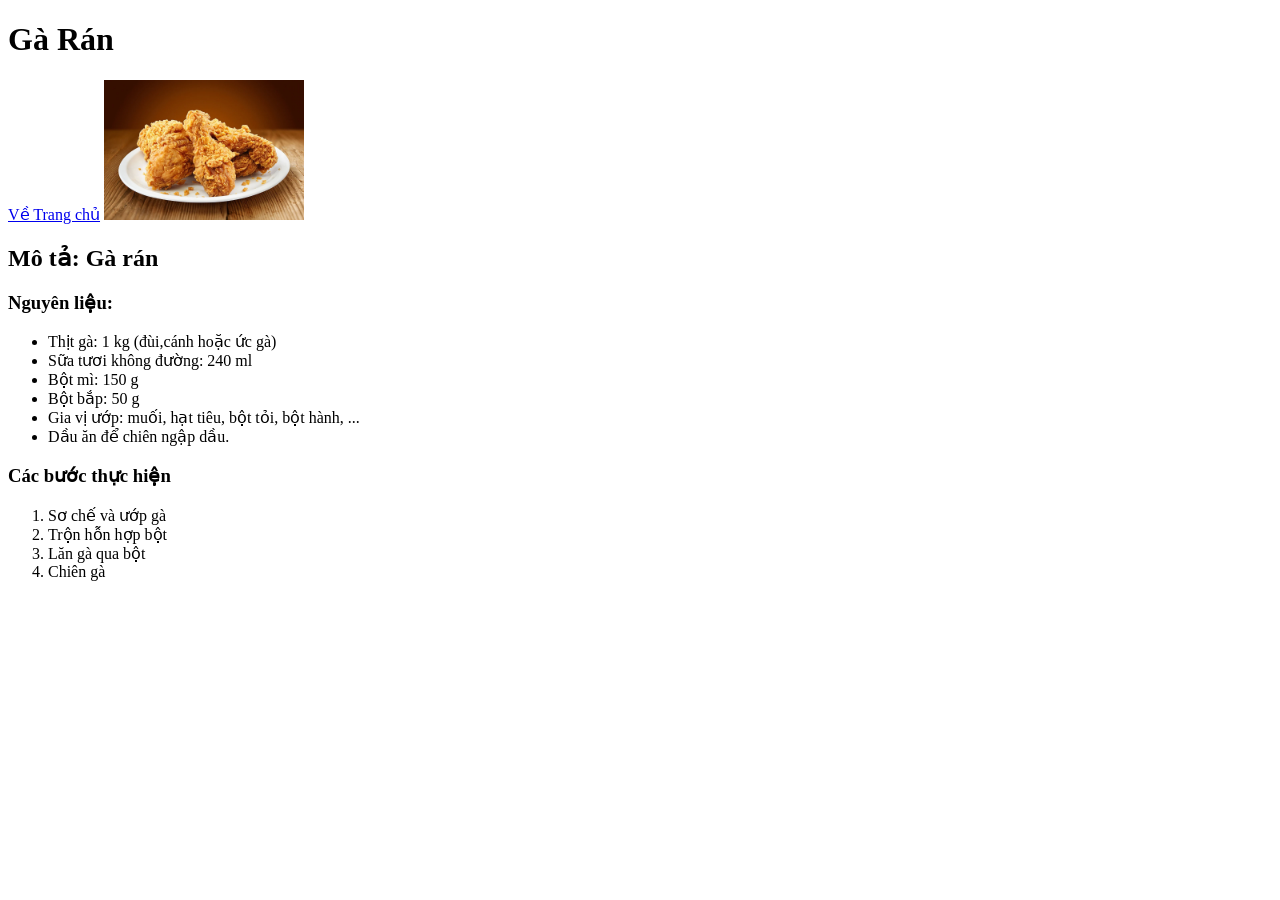
==== recipes/friedchicken.html @ a40608b0 "Complete recipes project" ====
<!DOCTYPE html>
<html lang="vi">
<head>
    <meta charset="UTF-8">
    <meta name="viewport" content="width=device-width, initial-scale=1.0">
    <title>Công thức chế biến</title>
</head>
<body> 
    <h1>Gà Rán</h1>
    <a href="../index.html">Về Trang chủ</a>
    <img src="friedchicken.jpg" alt="FriedChicken" width="200">
    
    <h2>Mô tả: Gà rán</h2>
    <h3>Nguyên liệu:</h3>
    <ul>
        <li>Thịt gà: 1 kg (đùi,cánh hoặc ức gà)</li>
        <li>Sữa tươi không đường: 240 ml</li>
        <li>Bột mì: 150 g</li>
        <li>Bột bắp: 50 g</li>
        <li>Gia vị ướp: muối, hạt tiêu, bột tỏi, bột hành, ...</li>
        <li>Dầu ăn để chiên ngập dầu.</li>
    </ul>

    <h3>Các bước thực hiện</h3>
    <ol>
        <li>Sơ chế và ướp gà</li>
        <li>Trộn hỗn hợp bột</li>
        <li>Lăn gà qua bột</li>
        <li>Chiên gà</li>
    </ol>
</body>
</html>
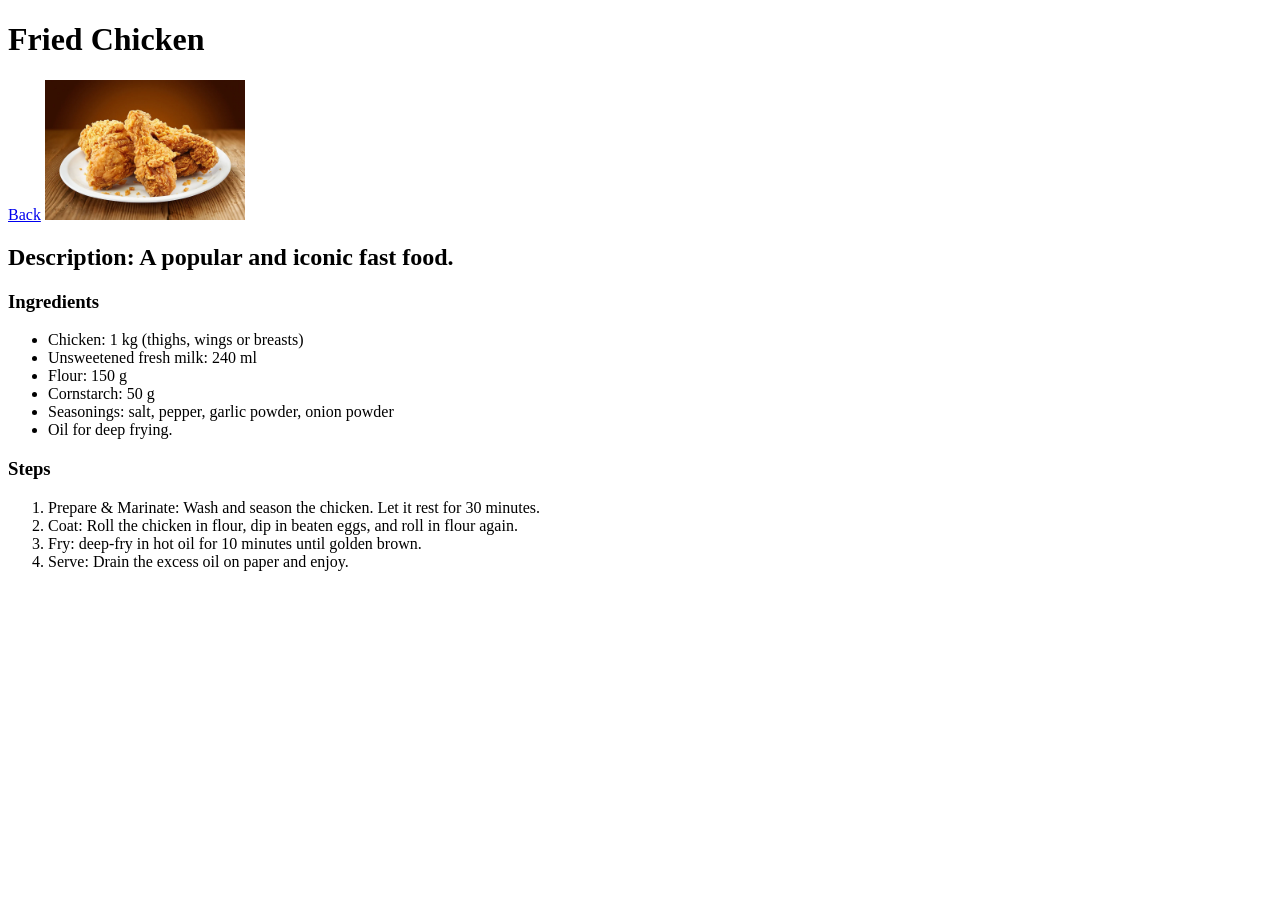
==== commit eaf0d4a9: "Changed Layout" ====
--- a/recipes/friedchicken.html
+++ b/recipes/friedchicken.html
@@ -3,30 +3,30 @@
 <head>
     <meta charset="UTF-8">
     <meta name="viewport" content="width=device-width, initial-scale=1.0">
-    <title>Công thức chế biến</title>
+    <title>Recipe1</title>
 </head>
 <body> 
-    <h1>Gà Rán</h1>
-    <a href="../index.html">Về Trang chủ</a>
+    <h1>Fried Chicken</h1>
+    <a href="../index.html">Back</a>
     <img src="friedchicken.jpg" alt="FriedChicken" width="200">
     
-    <h2>Mô tả: Gà rán</h2>
-    <h3>Nguyên liệu:</h3>
+    <h2>Description: A popular and iconic fast food.</h2>
+    <h3>Ingredients</h3>
     <ul>
-        <li>Thịt gà: 1 kg (đùi,cánh hoặc ức gà)</li>
-        <li>Sữa tươi không đường: 240 ml</li>
-        <li>Bột mì: 150 g</li>
-        <li>Bột bắp: 50 g</li>
-        <li>Gia vị ướp: muối, hạt tiêu, bột tỏi, bột hành, ...</li>
-        <li>Dầu ăn để chiên ngập dầu.</li>
+        <li>Chicken: 1 kg (thighs, wings or breasts)</li>
+        <li>Unsweetened fresh milk: 240 ml</li>
+        <li>Flour: 150 g</li>
+        <li>Cornstarch: 50 g</li>
+        <li>Seasonings: salt, pepper, garlic powder, onion powder</li>
+        <li>Oil for deep frying.</li>
     </ul>
 
-    <h3>Các bước thực hiện</h3>
+    <h3>Steps</h3>
     <ol>
-        <li>Sơ chế và ướp gà</li>
-        <li>Trộn hỗn hợp bột</li>
-        <li>Lăn gà qua bột</li>
-        <li>Chiên gà</li>
+        <li>Prepare & Marinate: Wash and season the chicken. Let it rest for 30 minutes.</li>
+        <li>Coat: Roll the chicken in flour, dip in beaten eggs, and roll in flour again.</li>
+        <li>Fry: deep-fry in hot oil for 10 minutes until golden brown.</li>
+        <li>Serve: Drain the excess oil on paper and enjoy.</li>
     </ol>
 </body>
 </html>
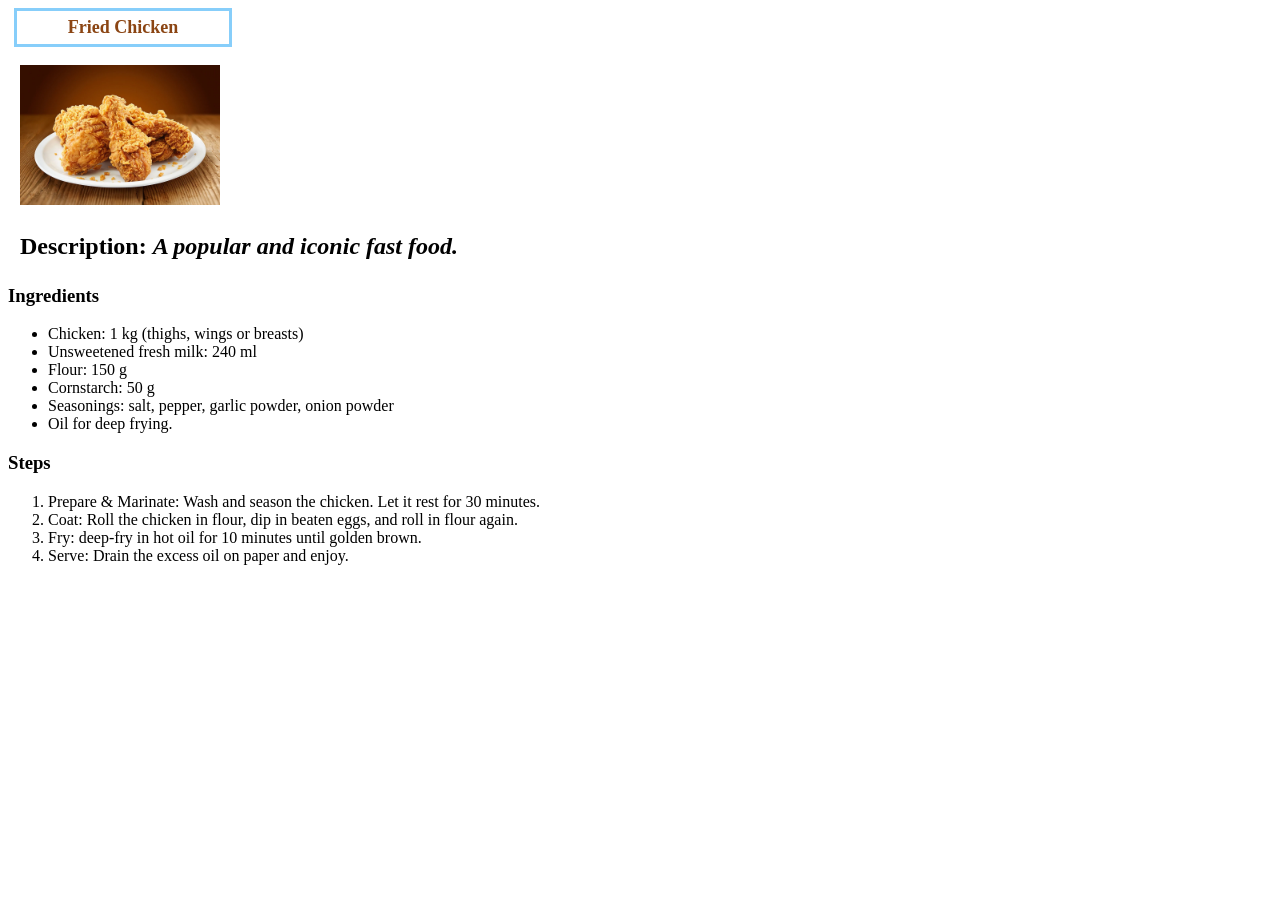
==== commit 235b27b2: "..." ====
--- a/recipes/friedchicken.html
+++ b/recipes/friedchicken.html
@@ -3,14 +3,14 @@
 <head>
     <meta charset="UTF-8">
     <meta name="viewport" content="width=device-width, initial-scale=1.0">
+    <link rel="stylesheet" href="friedchicken.css" >
     <title>Recipe1</title>
 </head>
 <body> 
     <h1>Fried Chicken</h1>
-    <a href="../index.html">Back</a>
     <img src="friedchicken.jpg" alt="FriedChicken" width="200">
     
-    <h2>Description: A popular and iconic fast food.</h2>
+    <h2>Description: <i>A popular and iconic fast food.</i></h2>
     <h3>Ingredients</h3>
     <ul>
         <li>Chicken: 1 kg (thighs, wings or breasts)</li>
--- a/recipes/friedchicken.css
+++ b/recipes/friedchicken.css
@@ -0,0 +1,21 @@
+h1 {
+    width: 200px;
+    padding: 6px;
+    margin: 6px;
+
+    text-align: center;
+    font-size: 18px;
+
+    background-color: white;
+    color: saddlebrown;
+    font-weight: 700;
+    border: 3px solid lightskyblue;
+}
+img {
+    padding: 6px;
+    margin: 6px;
+}
+h2 {
+    padding: 6px;
+    margin: 6px;
+}
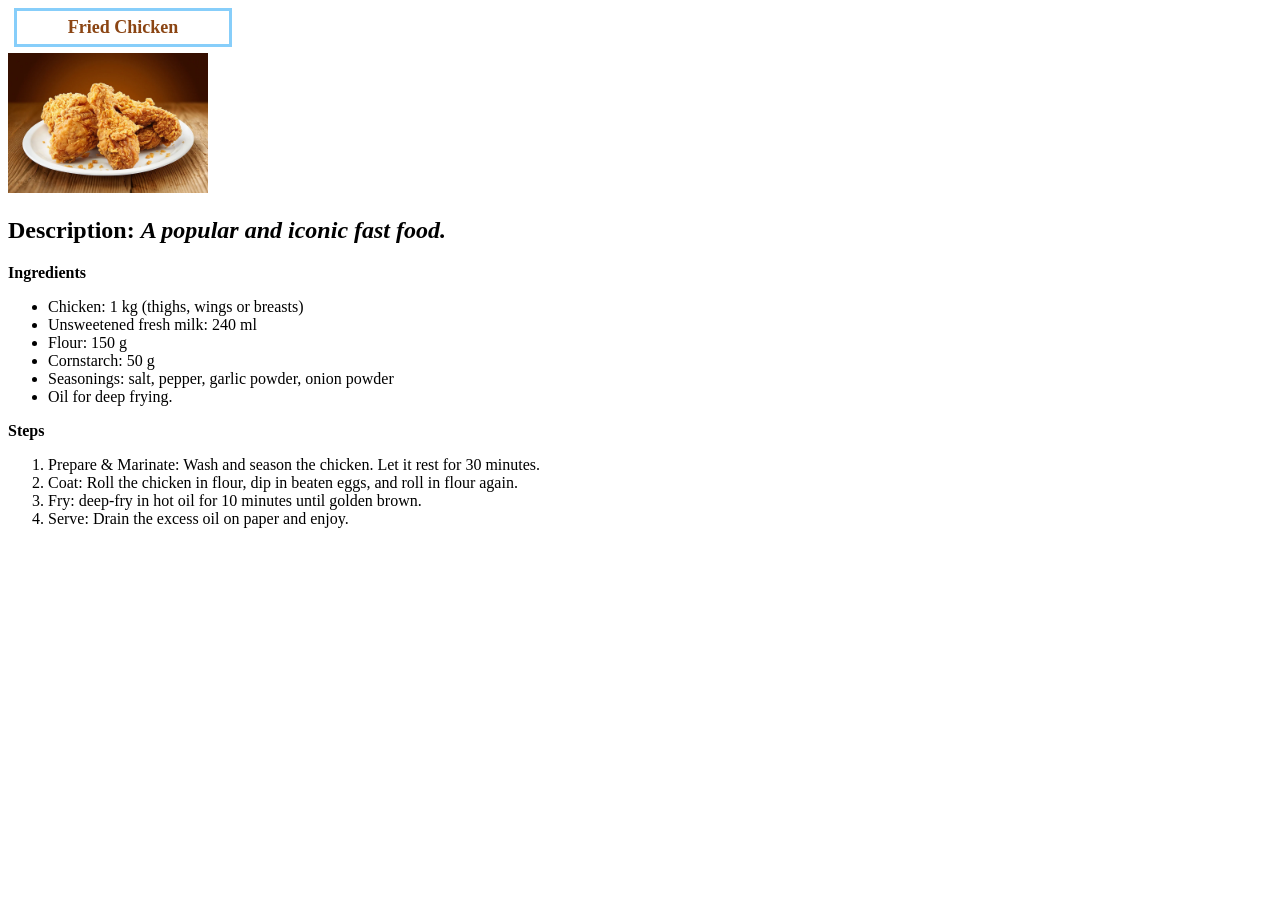
==== commit 832d3ad1: "css" ====
--- a/recipes/friedchicken.html
+++ b/recipes/friedchicken.html
@@ -11,22 +11,22 @@
     <img src="friedchicken.jpg" alt="FriedChicken" width="200">
     
     <h2>Description: <i>A popular and iconic fast food.</i></h2>
-    <h3>Ingredients</h3>
-    <ul>
-        <li>Chicken: 1 kg (thighs, wings or breasts)</li>
-        <li>Unsweetened fresh milk: 240 ml</li>
-        <li>Flour: 150 g</li>
-        <li>Cornstarch: 50 g</li>
-        <li>Seasonings: salt, pepper, garlic powder, onion powder</li>
-        <li>Oil for deep frying.</li>
-    </ul>
+        <p>Ingredients</p>
+        <ul>
+            <li>Chicken: 1 kg (thighs, wings or breasts)</li>
+            <li>Unsweetened fresh milk: 240 ml</li>
+            <li>Flour: 150 g</li>
+            <li>Cornstarch: 50 g</li>
+            <li>Seasonings: salt, pepper, garlic powder, onion powder</li>
+            <li>Oil for deep frying.</li>
+        </ul>
 
-    <h3>Steps</h3>
-    <ol>
-        <li>Prepare & Marinate: Wash and season the chicken. Let it rest for 30 minutes.</li>
-        <li>Coat: Roll the chicken in flour, dip in beaten eggs, and roll in flour again.</li>
-        <li>Fry: deep-fry in hot oil for 10 minutes until golden brown.</li>
-        <li>Serve: Drain the excess oil on paper and enjoy.</li>
-    </ol>
+        <p>Steps</p>
+        <ol>
+            <li>Prepare & Marinate: Wash and season the chicken. Let it rest for 30 minutes.</li>
+            <li>Coat: Roll the chicken in flour, dip in beaten eggs, and roll in flour again.</li>
+            <li>Fry: deep-fry in hot oil for 10 minutes until golden brown.</li>
+            <li>Serve: Drain the excess oil on paper and enjoy.</li>
+        </ol>
 </body>
 </html>
--- a/recipes/friedchicken.css
+++ b/recipes/friedchicken.css
@@ -11,11 +11,6 @@
     font-weight: 700;
     border: 3px solid lightskyblue;
 }
-img {
-    padding: 6px;
-    margin: 6px;
-}
-h2 {
-    padding: 6px;
-    margin: 6px;
-}
+p {
+    font-weight: 700;
+}
